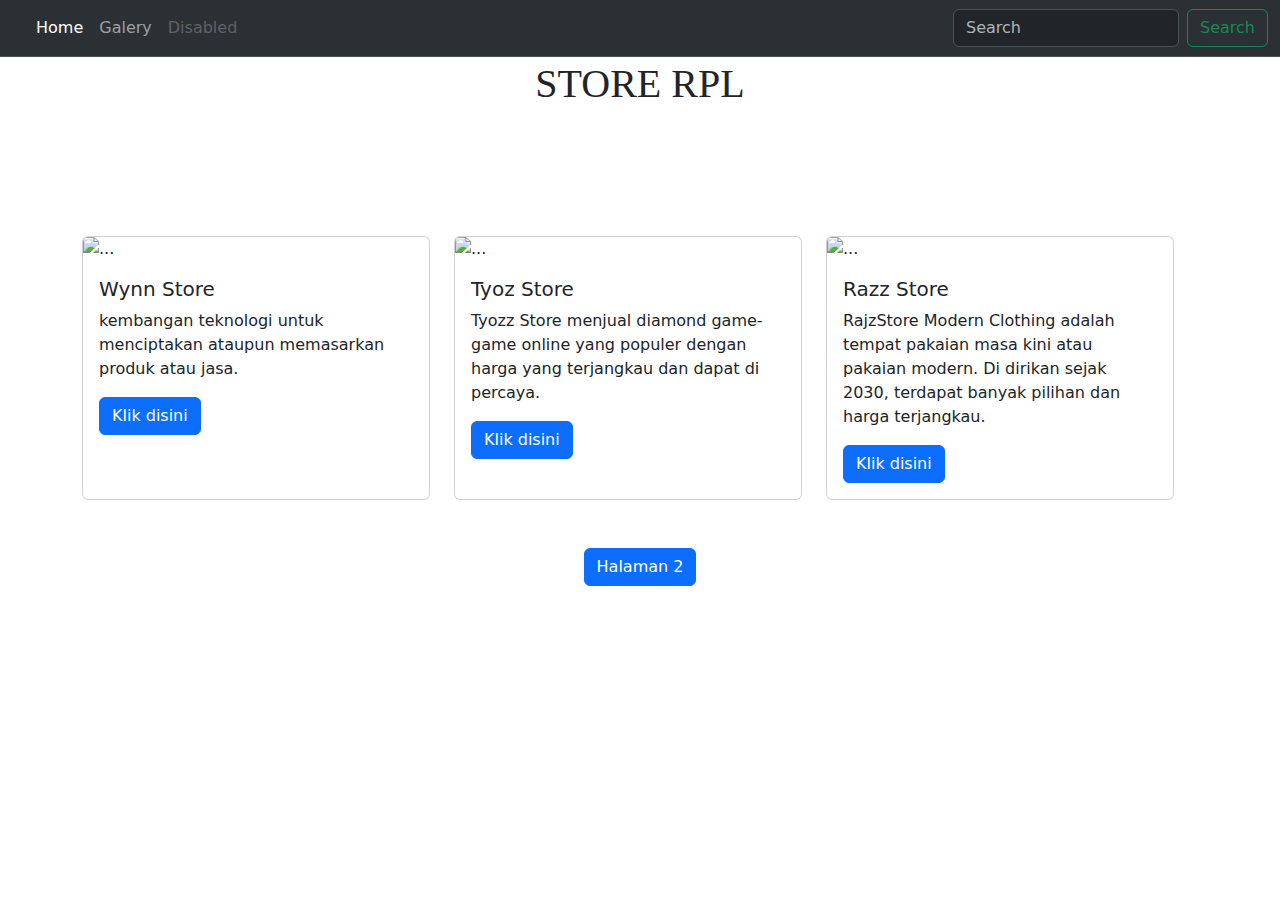
==== index.html @ 9c22ccac "update bootsrap" ====
<!DOCTYPE html>
<html lang="en">
<head>
    <meta charset="UTF-8">
    <meta http-equiv="X-UA-Compatible" content="IE-edge">
    <meta name="viewport" content="width=device-width, initial-scale=1.0">
    <title>Belajar Bootrap</title>
    <link rel="stylesheet" href="style.css" />
    <link href="https://cdn.jsdelivr.net/npm/bootstrap@5.3.3/dist/css/bootstrap.min.css" rel="stylesheet" integrity="sha384-QWTKZyjpPEjISv5WaRU9OFeRpok6YctnYmDr5pNlyT2bRjXh0JMhjY6hW+ALEwIH" crossorigin="anonymous">
</head>   
<body>
    <div>
        <nav class="navbar navbar-expand-lg bg-body-tertiary navbar bg-dark border-bottom border-body" data-bs-theme="dark">
            <div class="container-fluid">
              <button class="navbar-toggler" type="button" data-bs-toggle="collapse" data-bs-target="#navbarTogglerDemo03" aria-controls="navbarTogglerDemo03" aria-expanded="false" aria-label="Toggle navigation">
                <span class="navbar-toggler-icon"></span>
              </button>
              <a class="navbar-brand" href="#"></a>
              <div class="collapse navbar-collapse" id="navbarTogglerDemo03">
                <ul class="navbar-nav me-auto mb-2 mb-lg-0">
                  <li class="nav-item">
                    <a class="nav-link active" aria-current="page" href="index.html">Home</a>
                  </li>
                  <li class="nav-item">
                    <a class="nav-link" href="galery.html">Galery</a>
                  </li>
                  <li class="nav-item">
                    <a class="nav-link disabled" aria-disabled="true">Disabled</a>
                  </li>
                </ul>
                <form class="d-flex" role="search">
                  <input class="form-control me-2" type="search" placeholder="Search" aria-label="Search">
                  <button class="btn btn-outline-success" type="submit">Search</button>
                </form>
              </div>
            </div>
          </nav>
    </div>

    <h1 class="store-container">STORE RPL</h1>
    <br>

    <div class="">
        <div class="container mt-5">
            <div class="row">
                
              <div class="row row-cols-1 row-cols-md-3 g-4">
                <div class="col">
                  <div class="card h-100">
                    <img src="winandi store.png" class="card-img-top" alt="...">
                    <div class="card-body">
                      <h5 class="card-title">Wynn Store</h5>
                      <p class="card-text">kembangan teknologi untuk menciptakan ataupun memasarkan produk atau jasa. </p>
                      <a href="https://sites.google.com/view/bisniskecil-kun/halaman-muka" class="btn btn-primary">Klik disini</a>
                    </div>
                  </div>
                </div>
                <div class="col">
                  <div class="card h-100">
                    <img src="tyozz dtore.png" class="card-img-top" alt="...">
                    <div class="card-body">
                      <h5 class="card-title">Tyoz Store</h5>
                      <p class="card-text">Tyozz  Store menjual diamond game-game online yang populer dengan harga yang terjangkau dan dapat di percaya.</p>
                      <a href="https://sites.google.com/view/tyozz-com" class="btn btn-primary">Klik disini</a>
                    </div>
                  </div>
                </div>
                <div class="col">
                  <div class="card h-100">
                    <img src="razz storeee.png" class="card-img-top" alt="...">
                    <div class="card-body">
                      <h5 class="card-title">Razz Store</h5>
                      <p class="card-text">RajzStore Modern Clothing adalah tempat pakaian masa kini atau pakaian modern. Di dirikan sejak 2030, terdapat banyak pilihan dan harga terjangkau.</p>
                      <a href="https://sites.google.com/view/httpsrajzstorecom" class="btn btn-primary">Klik disini</a>
                    </div>
                  </div>
                </div>

            </div>
        </div>
    </div>

    <div class="text-center">
        <div class="mt-5">
            <a class="btn btn-primary" href="index2.html" role="button">Halaman 2</a>
        </div>
    </div>
   

    <script src="https://cdn.jsdelivr.net/npm/bootstrap@5.3.3/dist/js/bootstrap.bundle.min.js" integrity="sha384-YvpcrYf0tY3lHB60NNkmXc5s9fDVZLESaAA55NDzOxhy9GkcIdslK1eN7N6jIeHz" crossorigin="anonymous"></script>
    
</body>
</html>
---- style.css ----
.store-container{
    margin-top: 3px;
    text-align: center;
   font-family: 'Times New Roman', Times, serif;
}

.image{
    display: none;
    justify-content: center;
    align-items: center;
}

.body-container1{
    margin-right: 30px;
}

.galery-container{
    background-color: antiquewhite;
    border-radius: 10px;
    border-style: solid;
    width: 500px;
    height: 500px;
    margin-left: 435px;
    margin-top: 30px;
    display: flex;
    justify-content: center;
    align-items: center;
}

.img-ig {
    margin-left: 650px;
}

.p-container{
    text-align: center;
}

.h2-container{
    margin-top: 5px;
    text-align: center;
}
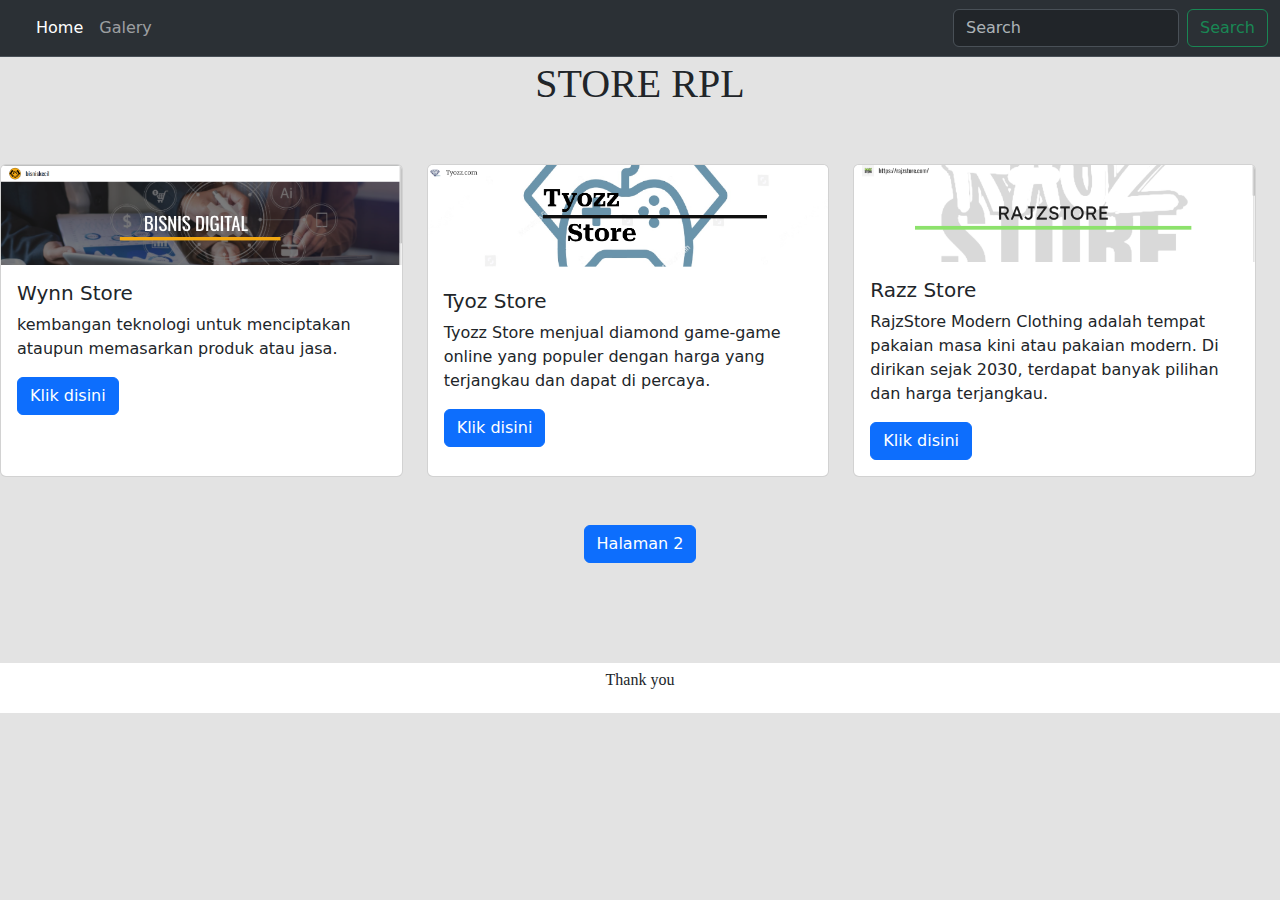
==== commit ea3d55de: "tampilan terbaru" ====
--- a/index.html
+++ b/index.html
@@ -8,8 +8,8 @@
     <link rel="stylesheet" href="style.css" />
     <link href="https://cdn.jsdelivr.net/npm/bootstrap@5.3.3/dist/css/bootstrap.min.css" rel="stylesheet" integrity="sha384-QWTKZyjpPEjISv5WaRU9OFeRpok6YctnYmDr5pNlyT2bRjXh0JMhjY6hW+ALEwIH" crossorigin="anonymous">
 </head>   
-<body>
-    <div>
+<body class="body-container">
+    <div class="body-container">
         <nav class="navbar navbar-expand-lg bg-body-tertiary navbar bg-dark border-bottom border-body" data-bs-theme="dark">
             <div class="container-fluid">
               <button class="navbar-toggler" type="button" data-bs-toggle="collapse" data-bs-target="#navbarTogglerDemo03" aria-controls="navbarTogglerDemo03" aria-expanded="false" aria-label="Toggle navigation">
@@ -24,9 +24,7 @@
                   <li class="nav-item">
                     <a class="nav-link" href="galery.html">Galery</a>
                   </li>
-                  <li class="nav-item">
-                    <a class="nav-link disabled" aria-disabled="true">Disabled</a>
-                  </li>
+                 
                 </ul>
                 <form class="d-flex" role="search">
                   <input class="form-control me-2" type="search" placeholder="Search" aria-label="Search">
@@ -38,10 +36,10 @@
     </div>
 
     <h1 class="store-container">STORE RPL</h1>
-    <br>
+    
 
-    <div class="">
-        <div class="container mt-5">
+   
+        <div class="">
             <div class="row">
                 
               <div class="row row-cols-1 row-cols-md-3 g-4">
@@ -75,15 +73,19 @@
                     </div>
                   </div>
                 </div>
-
             </div>
         </div>
-    </div>
 
     <div class="text-center">
         <div class="mt-5">
             <a class="btn btn-primary" href="index2.html" role="button">Halaman 2</a>
         </div>
+    </div>
+
+    <div>
+      <div class="p-container2">
+        <p>Thank you</p>
+      </div>
     </div>
    
 
--- a/style.css
+++ b/style.css
@@ -1,7 +1,19 @@
+.body-container{
+    background-color: rgb(227, 227, 227);
+}
+
 .store-container{
     margin-top: 3px;
     text-align: center;
    font-family: 'Times New Roman', Times, serif;
+}
+
+.satrio1 {
+    padding-top: 20px;
+}
+
+.satrio3{
+    padding-top: 30px;
 }
 
 .image{
@@ -28,6 +40,7 @@
 }
 
 .img-ig {
+    padding-top: 20px;
     margin-left: 650px;
 }
 
@@ -40,4 +53,16 @@
     text-align: center;
 }
 
+.p-container2{
+    background-color: rgb(255, 255, 255);
+    text-align: center;
+    font-family: Georgia, 'Times New Roman', Times, serif;
+    width: 100%;
+    height: 50px;
+    display: flex;
+    justify-content: center;
+    align-items: center;
+    margin-top: 100px;
+    
+}
 
